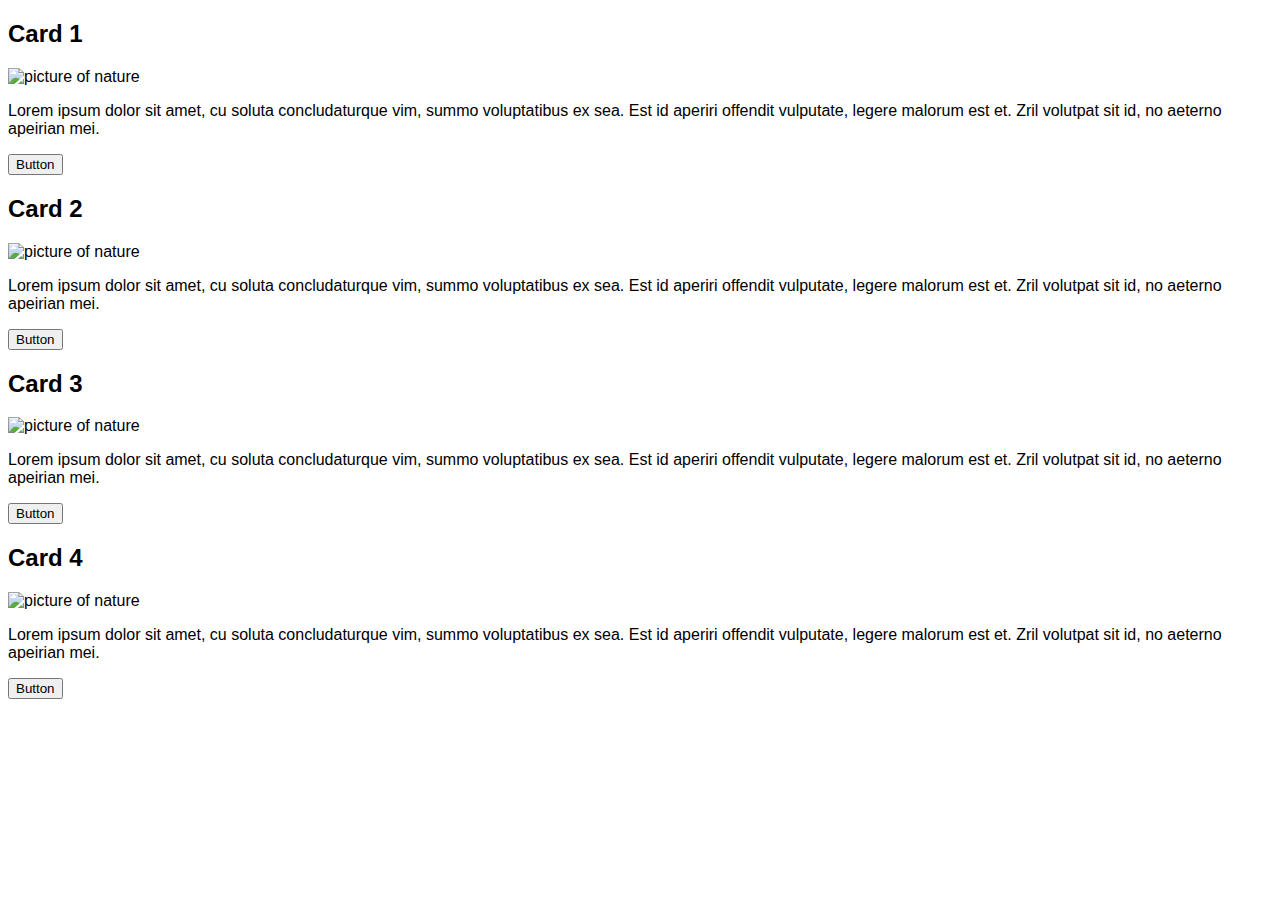
==== lab01/exercise02/index.html @ 64fa3284 "first commit" ====
<!DOCTYPE html>
<html lang="en" >
<head>
    <meta charset="UTF-8">
    <title>Flexbox Exercise</title>
    <link rel="stylesheet" href="style.css">
    <!-- <meta name="viewport" content="width=device-width, initial-scale=1.0"> -->
</head>
<body>
    <main>
        <section>
            <h2>Card 1</h2>
            <img src="https://picsum.photos/id/10/360/260" alt="picture of nature" />
            <p>Lorem ipsum dolor sit amet, cu soluta concludaturque vim, summo voluptatibus ex sea. Est id aperiri offendit vulputate, legere malorum est et. Zril volutpat sit id, no aeterno apeirian mei.</p>
            <button>Button</button>
        </section>
        
        <section>
            <h2>Card 2</h2>
            <img src="https://picsum.photos/id/11/360/260" alt="picture of nature" />
            <p>Lorem ipsum dolor sit amet, cu soluta concludaturque vim, summo voluptatibus ex sea. Est id aperiri offendit vulputate, legere malorum est et. Zril volutpat sit id, no aeterno apeirian mei.</p>
            <button>Button</button>
        </section>
        
        <section>
            <h2>Card 3</h2>
            <img src="https://picsum.photos/id/12/360/260" alt="picture of nature" />
            <p>Lorem ipsum dolor sit amet, cu soluta concludaturque vim, summo voluptatibus ex sea. Est id aperiri offendit vulputate, legere malorum est et. Zril volutpat sit id, no aeterno apeirian mei.</p>
            <button>Button</button>
        </section>
        
        <section>
            <h2>Card 4</h2>
            <img src="https://picsum.photos/id/13/360/260" alt="picture of nature" />
            <p>Lorem ipsum dolor sit amet, cu soluta concludaturque vim, summo voluptatibus ex sea. Est id aperiri offendit vulputate, legere malorum est et. Zril volutpat sit id, no aeterno apeirian mei.</p>
            <button>Button</button>
        </section>
    </main>
  
</body>
</html>
---- lab01/exercise02/style.css ----
body * {
    box-sizing: border-box;
}

body {
    font-family: Arial, Helvetica, sans-serif;
}

/*
Add some style blocks below this line to style the cards.
Feel free to borrow from Exercise 1.
*/


/* Tablet Media Query */
@media only screen and (max-width: 1000px) {

}

/* Mobile Phone Media Query */
@media only screen and (max-width: 600px) {

    
}
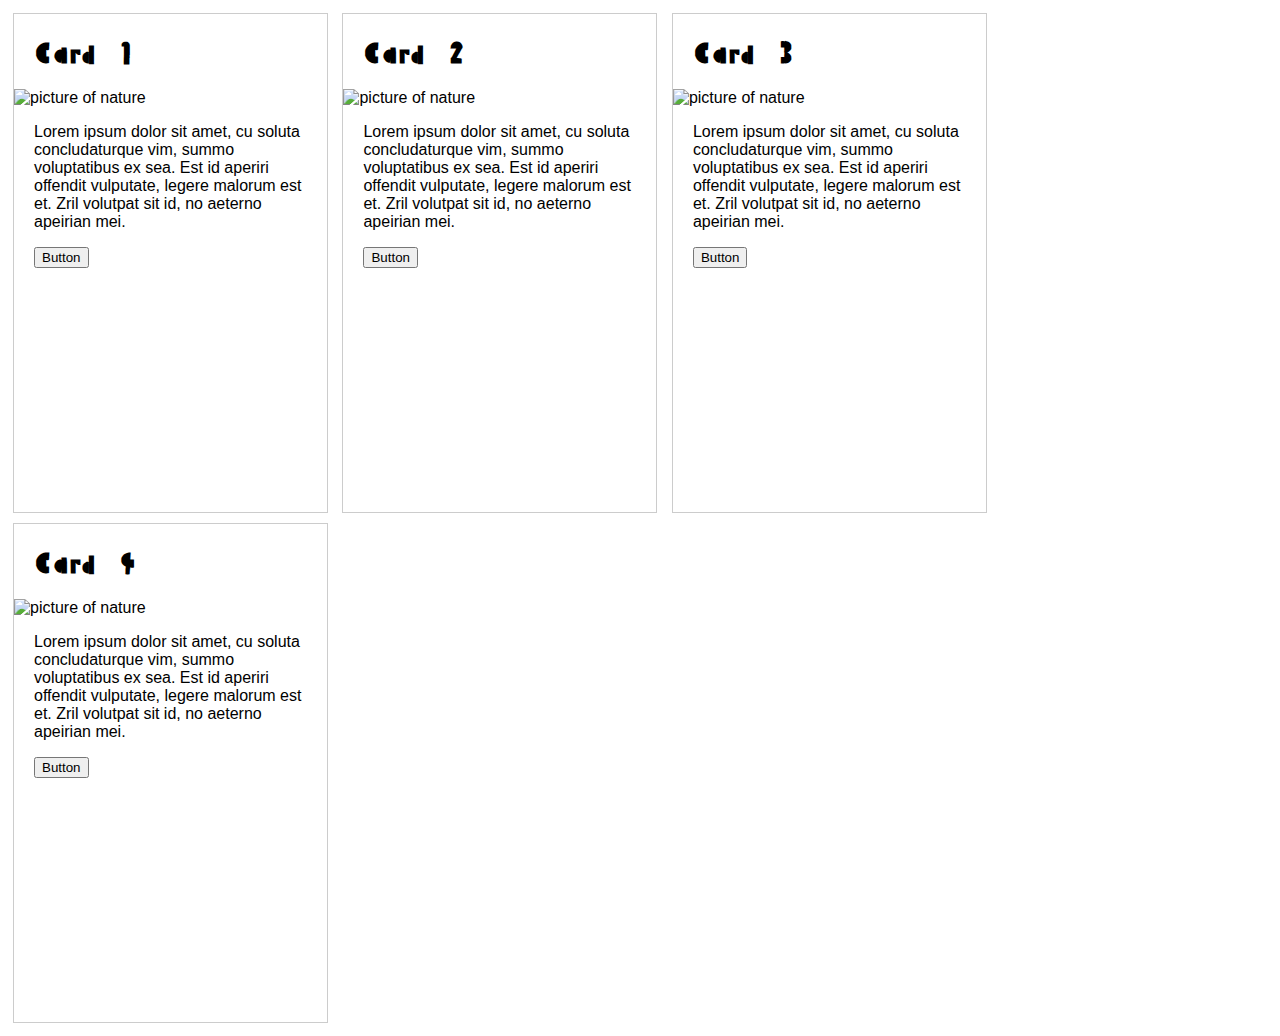
==== commit 8b016835: "modified:   lab01/exercise02/index.html 	modified:   lab01/exercise02/style.css" ====
--- a/lab01/exercise02/index.html
+++ b/lab01/exercise02/index.html
@@ -4,33 +4,36 @@
     <meta charset="UTF-8">
     <title>Flexbox Exercise</title>
     <link rel="stylesheet" href="style.css">
-    <!-- <meta name="viewport" content="width=device-width, initial-scale=1.0"> -->
+    <meta name="viewport" content="width=device-width, initial-scale=1.0">
+    <link rel="preconnect" href="https://fonts.googleapis.com">
+    <link rel="preconnect" href="https://fonts.gstatic.com" crossorigin>
+    <link href="https://fonts.googleapis.com/css2?family=Palette+Mosaic&display=swap" rel="stylesheet">
 </head>
 <body>
-    <main>
-        <section>
-            <h2>Card 1</h2>
+    <main class>
+        <section class="box">
+            <h2 class="shibuya-font">Card 1</h2>
             <img src="https://picsum.photos/id/10/360/260" alt="picture of nature" />
             <p>Lorem ipsum dolor sit amet, cu soluta concludaturque vim, summo voluptatibus ex sea. Est id aperiri offendit vulputate, legere malorum est et. Zril volutpat sit id, no aeterno apeirian mei.</p>
             <button>Button</button>
         </section>
         
-        <section>
-            <h2>Card 2</h2>
+        <section class="box">
+            <h2 class="shibuya-font">Card 2</h2>
             <img src="https://picsum.photos/id/11/360/260" alt="picture of nature" />
             <p>Lorem ipsum dolor sit amet, cu soluta concludaturque vim, summo voluptatibus ex sea. Est id aperiri offendit vulputate, legere malorum est et. Zril volutpat sit id, no aeterno apeirian mei.</p>
             <button>Button</button>
         </section>
         
-        <section>
-            <h2>Card 3</h2>
+        <section class="box">
+            <h2 class="shibuya-font">Card 3</h2>
             <img src="https://picsum.photos/id/12/360/260" alt="picture of nature" />
             <p>Lorem ipsum dolor sit amet, cu soluta concludaturque vim, summo voluptatibus ex sea. Est id aperiri offendit vulputate, legere malorum est et. Zril volutpat sit id, no aeterno apeirian mei.</p>
             <button>Button</button>
         </section>
         
-        <section>
-            <h2>Card 4</h2>
+        <section class="box">
+            <h2 class="shibuya-font">Card 4</h2>
             <img src="https://picsum.photos/id/13/360/260" alt="picture of nature" />
             <p>Lorem ipsum dolor sit amet, cu soluta concludaturque vim, summo voluptatibus ex sea. Est id aperiri offendit vulputate, legere malorum est et. Zril volutpat sit id, no aeterno apeirian mei.</p>
             <button>Button</button>
--- a/lab01/exercise02/style.css
+++ b/lab01/exercise02/style.css
@@ -6,10 +6,30 @@
     font-family: Arial, Helvetica, sans-serif;
 }
 
-/*
-Add some style blocks below this line to style the cards.
-Feel free to borrow from Exercise 1.
-*/
+.no-pad-no-margin {
+    padding: 0px;
+    margin: 0px;
+}
+
+.shibuya-font {
+    font-family: 'Palette Mosaic';
+}
+
+.box {
+    box-sizing: border-box;
+    border: solid 1px #CCC; 
+    width: max(35vh, 200px);
+    height: max(50vh,500px);   
+    padding: 0px 20px;
+    margin: 5px;
+    display: inline-block;
+}
+
+img {
+    max-width: calc(100% + 40px);
+    margin-left: -20px;
+    margin-right: 20px;
+}
 
 
 /* Tablet Media Query */
